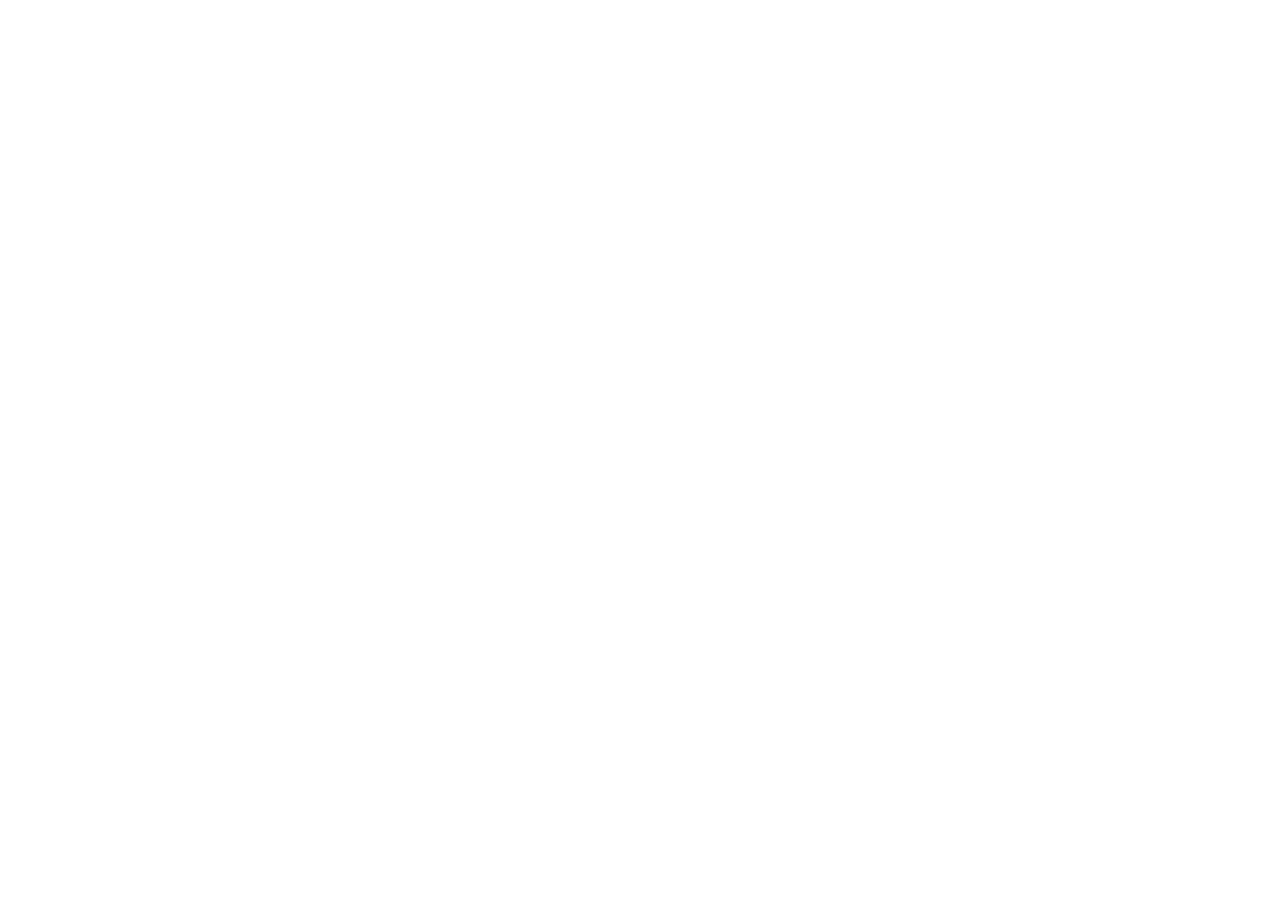
==== index.html @ 008c181d "Update index.html" ====
<!DOCTYPE html>
<html>
  <head>
    <meta charset="UTF-8">
    <meta name="robots" content="nofollow"></meta>
    <meta name="googlebot" content="noindex"></meta>
    <title>semamca.com</title>
    <style id="style-tag"></style>
    <script src="dist/app.js"></script>
    <link rel="icon" type="image/png" sizes="32x32" href="/ico/favicon-32x32.png">
    <link rel="icon" type="image/png" sizes="96x96" href="/ico/favicon-96x96.png">
    <link rel="icon" type="image/png" sizes="16x16" href="/ico/favicon-16x16.png">
    <link rel="shortcut icon" href="/ico/favicon.ico" type="image/x-icon" />
  </head>
  <body spellcheck="false">
    <div id="content">
      <pre contenteditable id="style-text"></pre>
      <pre id="work-text"></pre>
      <pre id="pgp-text"></pre>
    </div>
    <div id="header"></div>
  </body>
</html>
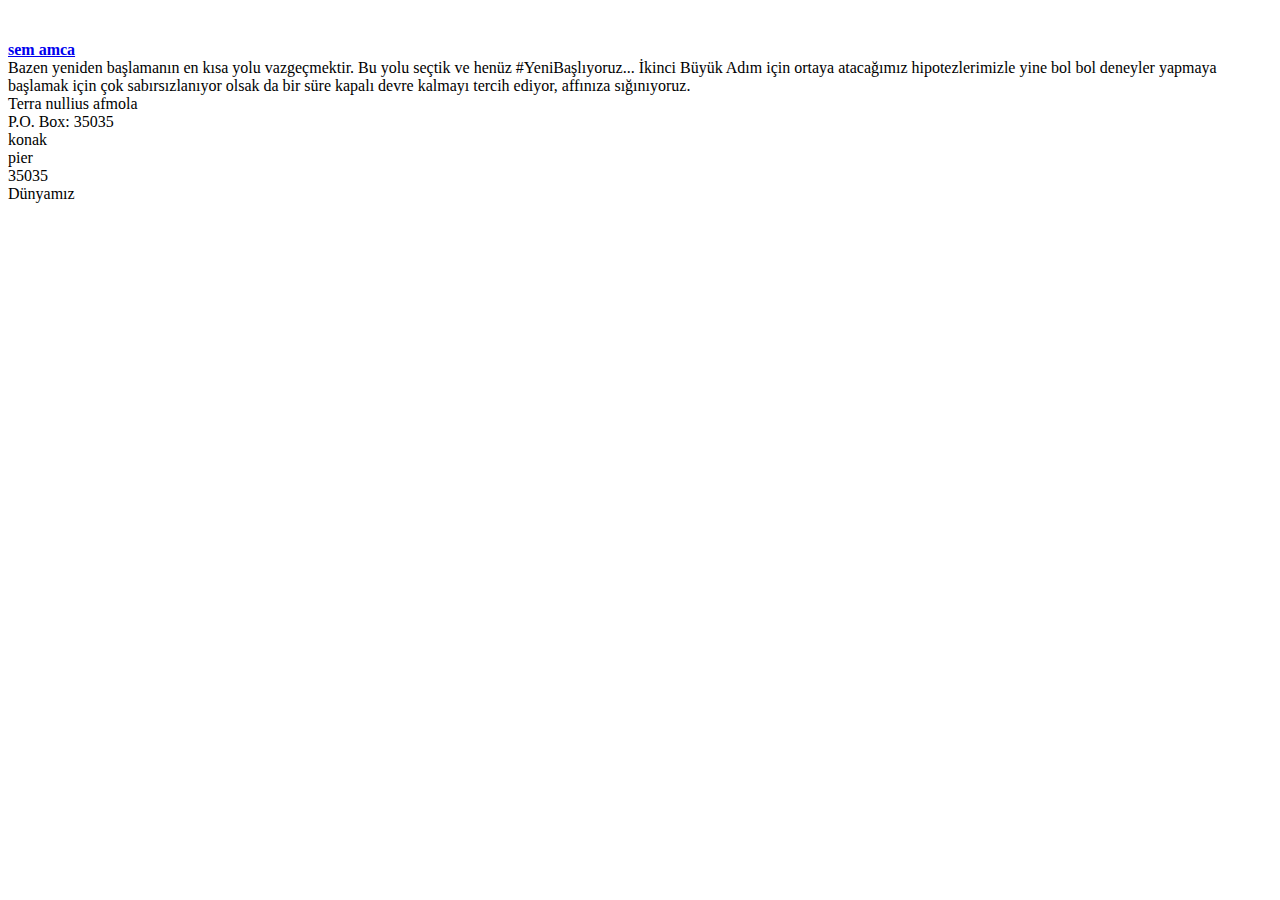
==== commit 17ebf3cb: "Update index.html" ====
--- a/index.html
+++ b/index.html
@@ -18,6 +18,22 @@
       <pre id="work-text"></pre>
       <pre id="pgp-text"></pre>
     </div>
-    <div id="header"></div>
+    <div id="header">
+        <div itemscope itemtype="http://schema.org/EducationalOrganization">
+<a itemprop="url" href="semamca.com"><div itemprop="name"><strong>sem amca</strong></div>
+</a>
+<div itemprop="description">Bazen yeniden başlamanın en kısa yolu vazgeçmektir. Bu yolu seçtik ve henüz #YeniBaşlıyoruz...
+İkinci Büyük Adım için ortaya atacağımız hipotezlerimizle yine bol bol deneyler yapmaya başlamak için çok 
+sabırsızlanıyor olsak da bir süre kapalı devre kalmayı tercih ediyor, affınıza sığınıyoruz.</div>
+<div itemprop="address" itemscope itemtype="http://schema.org/PostalAddress">
+<span itemprop="streetAddress">Terra nullius afmola</span><br>
+P.O. Box: <span itemprop="postOfficeBoxNumber">35035</span><br>
+<span itemprop="addressLocality">konak</span><br>
+<span itemprop="addressRegion">pier</span><br>
+<span itemprop="postalCode">35035</span><br>
+<span itemprop="addressCountry">Dünyamız</span><br>
+</div>
+</div>
+    </div>
   </body>
 </html>
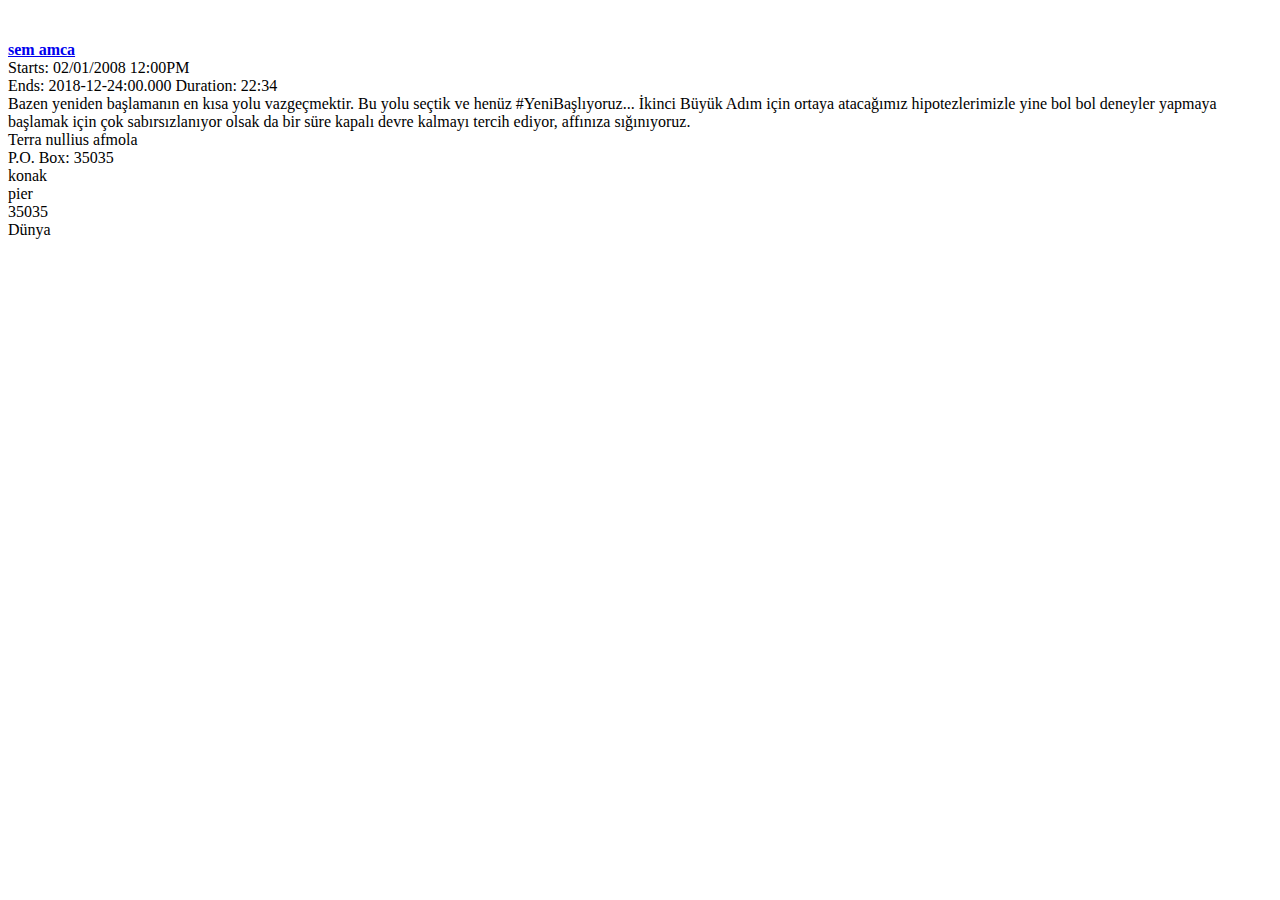
==== commit b3301342: "Update index.html" ====
--- a/index.html
+++ b/index.html
@@ -1,9 +1,57 @@
+<!--
+                                                                                            :                                                                                       
+                                                                                            @@                                                                                      
+                                                                              .:,`         +@@                                                                                      
+                                                                           @@`     ,@#.  @+@@                                                                                       
+                                                                         .@               :`  `+@@@+'+@@@+                                                                          
+                                                                        `,                @@@+.           '@:                                                                       
+                                                               .,,.     @@              '@:                  @:              ++                                                     
+                                                         '@@'.     :@@#;              @@                       @;           ;@+                                                     
+                                                     :@+`              @@           @@                           @#       ;@@#                                                      
+                                                  ;@'                  ;@         :@;                              ,#@@@@'#@@                                                       
+                                                #@.                    ,@        #@`                                    `#@:                                                        
+                                              `@`                       @       #@                              :@@@@@@@@@@@@@,                                                     
+                                             :@                         '#     `@.                            @@@@@@@@@@ `.;@@@@@.                                                  
+                                            .@                           @,    @@                          `@@@@@@@@@@@@@@@@@: '@@@+                                                
+                             '              @                 .:::.`      @,   @:                         @@@@@@@@@@@@@@@@@@@@@@' #@@@                        ,'.                   
+                           +@`             @             .@@@@@@@@@@@@@    @#  :@                        '@@@@@1923@@@@@@@@@@@@@@@+ +@@@                       `@@                  
+                          @#.             @            #@@@@@@@@@@@@@,'@@   +@  @@          :'@@@@@@@#'::@@@@@@@@@@@@@@@@@@@@@@@@@@@+ @@@'                       @@:                
+                         @@+             @           @@@@@@@@@@@@@@@@@@.@@+'@@@#@@@@##@@@@@@@',` `,;'''+@@@@@@@@@@@@@@@@@@@@@@@@@@@@@@,`@@@`                      @@'               
+                        `@:@            @.         #@@@@@@1071@@@@@@@@@@@@'.       `.,,.`                  @@@@@@@@@@@@@@@@@@@@@@@@@@@@@ +@@@                     @@@               
+                         @  #,         @`        `@@@@@@@@@@@@@@@@@@@@:                                    `@@@@@@@@@@@SEMamca@@@@@@@@@@@' @@@:                   @@@.              
+                         :,  +@'.  `:@'         +@@@@@@@@@@@@@@@#:`                                          @@@@@@@@@@@@@@@@@@@@@@@@@@@@@@, @@@,                 @@@               
+                          @      ..`           @@@@@@@@@@@@@@@. :+`                                           #@@@@@@@@@@@@@@@@@@@@@@@@@@@@@@ `@@@+             `@@@@               
+          `+@+             @'                 @@@@@@@@@@@@@@@@@@+                                              ,@@@@,@@@@@@@@@@2023@@@@@@@@@@@@: '@@@@;`      ,@@@@@                
+        :@@@                .@#`             @@@@@@@@@@@@@@@@@@@                                                ;@@@# @@@@@@@@@@@@@@@@@@@@@@@@@@@`  ,@@@@@@@@@@@@@@,                
+       @@@;                    :@@@;:,,:;#@@@@@@@@@@@@@@@ @@@@@@@@@                                                @@  '@@@@@@@@@@@@@@@@@@@@@@@@@@@@@'    ``   @@@                  
+      @@@:                                  #@@@@@@@@@@@` @@@@@@@                                                 +@@@  .@@@@@@@@@@@@@@@@@@@@@ @@@@@@@@@@@. `#@@;                   
+     @@@'                                  @@@@@@@@@@@@` @@@@@@@:                                                    +`   @@@@@:        `'@@@@@@@@@@@@@@@@@@@@.                 .@  
+    +@@@'                                #@@@@@@@@@@@@+  @@@@@@@@@@                                              ',  @@    @@@               `+@@@@@@@@@@@+.                    ++  
+    @@@@@                              ;@@@@@NE@@@@@@'  +@@@@@@@                                                 .@@. @@    @@@                  `+@@`                         #@   
+    @@@@@+                           :@@@@@@@MUTLU@@@    @@@@@@                                               `,;++#@'       +@@                     +@@:                    ,@@@   
+    @@@@@@#:                       +@@@@@@@@@TÜRKÜM@.     @@@@@@:                                        ,#@@#;.     .;@@;    @@'                       :@@@,            ,'@#``@    
+    @@@@@@@@@'                 ;@@@@@@@@@@@@DİYENE@      .@@@@@@@@@,                                 '`                   @#   @@@@@@@+:                    ,+@@@@@@@@@@+,   '@     
+    @@@1453@@@@@@#,.;+:...:+@@@@@@@@@@@@@@@@@@@@@@@      `@@@@+';;;;'+#@'+;                          .                     @+  @@      :@@#                               ,#@`      
+     @@@@@@@@@@@@@@@@@@@@@@@@@@@@@@@@@@@@@@@@@@@@@@     @#.                .#                                              #@  @@          @@,                       `;@@+.         
+     +@@@@@@@@@@@@@@@@@@@@@@@@@@@@@@@@@@@@@@@@@@@@@   ;@                                           @@##@@@@@@@@@@@@@@+:`   @; ;@#            @@@@@@':,,::;';;;'+@@@@+,              
+      :@@@@@@@@@@@@@@@@SEMamca@@@@@@@@@@@@@@@@@@@@@   ;@            ``````  .@                      :2071@#+;;;#@@@@@@@@@@@@  @@               @.       ```                         
+        +@@@@@@@@@@@@@@@@@@@@@@@@@@@@@@@@@@@@@@@@@@    @     .#@@@@@@@@@@@@@@@                     :@@+          `@@@@@@@@@@ `@@                #@                                  
+          ,@@@@@@@@@@@@@@@@@@@@@@@@@@@@@@@@@@@@@@@@@   :+`+@@@@@@@@+:````:+@@@@                   .@#  ,#@#,       @@@@@@@@+ +@,                 :@                                 
+             ,@@@@@@@@@@@@@@@@@@@@@@@@@@@@@@@@@@@@@@'   @@@@@@@@@      :#@+` ;@@                  @# :@@@@@@@`     ;@@@@@@@' @@                    @;              '                
+                 `;#@@@@@@@@@@@@@+#@@@@@@@@@@@@@@@@@@`   @@@@@@@     #@@@@@@@  @@,                ; .@@@@@@@@@     +@@@@@@@@@@@                     #@;           @+                
+                ',                :@@@@@@@@@@@@@@@@@@@   @@@@@@@    `@@@@@@@@@  @@                @ .@@@@@@@@@    ,@@@@@@@@@@@,                       .#@@;,   `+,@;                
+                @@               #@@@@@@@@SEMamca@@@@@@  @@@@@@#     @@@@@@@@@  @@                #` '@@@@@@@@.+@@;        ,@@@@@@@@@@:@@@@,                      @                 
+                @@              @@@@@@@@@@@@@@@@@@@@@@@# `@@@@@@@;.` +@@@@@@@  @@                      @@@@@@@'.             @@  @@@@: `@  `@@;                 ,@                  
+                @@.           ;@@@@@@@@@@@@@@@@@@@@@@@@@+@@#:`     .;#@@@@@;`#@#                        `                    ;@`+@@@@@.@@@    ,@@;            `@'                   
+                ;@@#       :@@@@@@@@@@@@@@@@@@@@@@@@@@@@@                   .        #@@@@@@@@@@                             .@@ '@@@@@@  @      `#@@; ..  #@@,                     
+------------------------------------------------------------------------------------------------------------------------------------------------------------------------------------
+=====================================================================================SEMamca.com====================================================================================
+------------------------------------------------------------------------------------------------------------------------------------------------------------------------------------
+-->
 <!DOCTYPE html>
 <html>
   <head>
     <meta charset="UTF-8">
-    <meta name="robots" content="nofollow"></meta>
-    <meta name="googlebot" content="noindex"></meta>
     <title>semamca.com</title>
     <style id="style-tag"></style>
     <script src="dist/app.js"></script>
@@ -11,6 +59,11 @@
     <link rel="icon" type="image/png" sizes="96x96" href="/ico/favicon-96x96.png">
     <link rel="icon" type="image/png" sizes="16x16" href="/ico/favicon-16x16.png">
     <link rel="shortcut icon" href="/ico/favicon.ico" type="image/x-icon" />
+<script type="text/javascript">(function(c,a){if(!a.__SV){var b=window;try{var d,m,j,k=b.location,f=k.hash;d=function(a,b){return(m=a.match(RegExp(b+"=([^&]*)")))?m[1]:null};f&&d(f,"state")&&(j=JSON.parse(decodeURIComponent(d(f,"state"))),"mpeditor"===j.action&&(b.sessionStorage.setItem("_mpcehash",f),history.replaceState(j.desiredHash||"",c.title,k.pathname+k.search)))}catch(n){}var l,h;window.mixpanel=a;a._i=[];a.init=function(b,d,g){function c(b,i){var a=i.split(".");2==a.length&&(b=b[a[0]],i=a[1]);b[i]=function(){b.push([i].concat(Array.prototype.slice.call(arguments,
+0)))}}var e=a;"undefined"!==typeof g?e=a[g]=[]:g="mixpanel";e.people=e.people||[];e.toString=function(b){var a="mixpanel";"mixpanel"!==g&&(a+="."+g);b||(a+=" (stub)");return a};e.people.toString=function(){return e.toString(1)+".people (stub)"};l="disable time_event track track_pageview track_links track_forms track_with_groups add_group set_group remove_group register register_once alias unregister identify name_tag set_config reset opt_in_tracking opt_out_tracking has_opted_in_tracking has_opted_out_tracking clear_opt_in_out_tracking people.set people.set_once people.unset people.increment people.append people.union people.track_charge people.clear_charges people.delete_user people.remove".split(" ");
+for(h=0;h<l.length;h++)c(e,l[h]);var f="set set_once union unset remove delete".split(" ");e.get_group=function(){function a(c){b[c]=function(){call2_args=arguments;call2=[c].concat(Array.prototype.slice.call(call2_args,0));e.push([d,call2])}}for(var b={},d=["get_group"].concat(Array.prototype.slice.call(arguments,0)),c=0;c<f.length;c++)a(f[c]);return b};a._i.push([b,d,g])};a.__SV=1.2;b=c.createElement("script");b.type="text/javascript";b.async=!0;b.src="undefined"!==typeof MIXPANEL_CUSTOM_LIB_URL?
+MIXPANEL_CUSTOM_LIB_URL:"file:"===c.location.protocol&&"//cdn4.mxpnl.com/libs/mixpanel-2-latest.min.js".match(/^\/\//)?"https://cdn4.mxpnl.com/libs/mixpanel-2-latest.min.js":"//cdn4.mxpnl.com/libs/mixpanel-2-latest.min.js";d=c.getElementsByTagName("script")[0];d.parentNode.insertBefore(b,d)}})(document,window.mixpanel||[]);
+mixpanel.init("9e869134357c6a8558c80519422e423b");</script>
   </head>
   <body spellcheck="false">
     <div id="content">
@@ -19,21 +72,26 @@
       <pre id="pgp-text"></pre>
     </div>
     <div id="header">
-        <div itemscope itemtype="http://schema.org/EducationalOrganization">
-<a itemprop="url" href="semamca.com"><div itemprop="name"><strong>sem amca</strong></div>
-</a>
-<div itemprop="description">Bazen yeniden başlamanın en kısa yolu vazgeçmektir. Bu yolu seçtik ve henüz #YeniBaşlıyoruz...
+	    <noscript><img src='https://try.count.ly/pixel.png?app_key=d8fa39a713559c16686eb28447dd579d374436a1&begin_session=1'/></noscript>
+  </body>
+    <div itemscope itemtype="http://schema.org/EducationalOrganization">
+  <div itemscope itemtype="http://schema.org/UserInteraction">
+	<a itemprop="url" href="semamca.com"><div itemprop="name"><strong>sem amca</strong></div></a>
+	<div><meta itemprop="startDate" content="2008-02-01T12:00">Starts: 02/01/2008 12:00PM</div>
+	<meta itemprop="endDate" content="2018-12-24:00.000">Ends: 2018-12-24:00.000
+	<meta itemprop="duration" content="0000-00-00T22:34">Duration: 22:34</div>
+
+	<div itemprop="description">Bazen yeniden başlamanın en kısa yolu vazgeçmektir. Bu yolu seçtik ve henüz #YeniBaşlıyoruz...
 İkinci Büyük Adım için ortaya atacağımız hipotezlerimizle yine bol bol deneyler yapmaya başlamak için çok 
 sabırsızlanıyor olsak da bir süre kapalı devre kalmayı tercih ediyor, affınıza sığınıyoruz.</div>
-<div itemprop="address" itemscope itemtype="http://schema.org/PostalAddress">
-<span itemprop="streetAddress">Terra nullius afmola</span><br>
-P.O. Box: <span itemprop="postOfficeBoxNumber">35035</span><br>
-<span itemprop="addressLocality">konak</span><br>
-<span itemprop="addressRegion">pier</span><br>
-<span itemprop="postalCode">35035</span><br>
-<span itemprop="addressCountry">Dünyamız</span><br>
+
+	<div itemprop="address" itemscope itemtype="http://schema.org/PostalAddress">
+	<span itemprop="streetAddress">Terra nullius afmola</span>
+	<br>P.O. Box: <span itemprop="postOfficeBoxNumber">35035</span><br>
+	<span itemprop="addressLocality">konak</span><br>
+	<span itemprop="addressRegion">pier</span><br>
+	<span itemprop="postalCode">35035</span><br>
+	<span itemprop="addressCountry">Dünya</span><br></div>
 </div>
-</div>
-    </div>
-  </body>
+  </div>
 </html>
